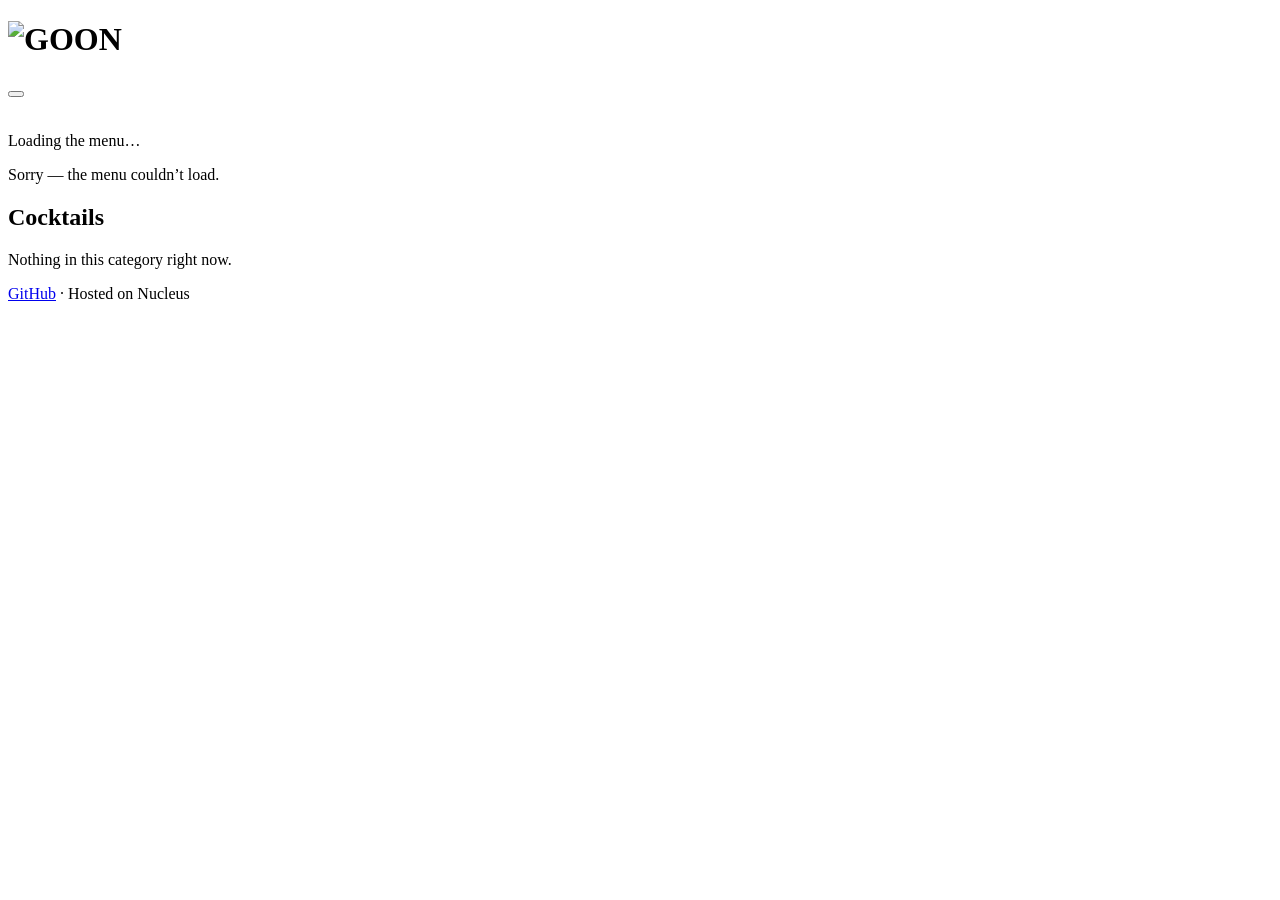
==== app/static/index.html @ 62fa24d5 "feat: separate cocktail class" ====
<!doctype html>
<html lang="en">
    <head>
        <meta charset="UTF-8" />
        <meta name="viewport" content="width=device-width, initial-scale=1.0" />
        <title>GOON Bar</title>
        <link rel="icon" href="/favicon.svg" type="image/svg+xml" />
        <link rel="icon" href="/favicon.ico" sizes="any" />

        <!-- 1st: defines app() globally  (static/ is mounted at URL root, so no /static prefix) -->
        <script src="/app.js"></script>
        <!-- 2nd: Alpine boots on load and evaluates x-data="app()" -->
        <script
            defer
            src="https://unpkg.com/alpinejs@3/dist/cdn.min.js"
        ></script>

        <link rel="stylesheet" href="/style.css" />
    </head>
    <body x-data="app()" x-cloak>
        <!-- decorative botanical sprigs in the side margins (desktop only) -->
        <!--<div class="decor" aria-hidden="true">
            <img class="leaf leaf-l1" src="/leaf.svg" alt="" />
            <img class="leaf leaf-l2" src="/leaf.svg" alt="" />
            <img class="leaf leaf-r1" src="/leaf.svg" alt="" />
            <img class="leaf leaf-r2" src="/leaf.svg" alt="" />
        </div>-->

        <!-- Page banner: wordmark left, waves right -->
        <header>
            <h1 class="wordmark"><img src="/goon_text.svg" alt="GOON" /></h1>
            <div class="host-bar" x-show="hostMode">
                <span
                    class="host-msg"
                    x-show="refreshMessage"
                    x-text="refreshMessage"
                ></span>
                <button
                    type="button"
                    @click="refreshData()"
                    :disabled="refreshing"
                    x-text="refreshing ? 'Refreshing…' : 'Refresh data'"
                ></button>
            </div>
            <img class="waves" src="/goon-waves.svg" alt="" />
        </header>

        <!-- Category tabs — driven by the `categories` config array -->
        <nav aria-label="Drink categories">
            <template x-for="cat in categories" :key="cat.id">
                <button
                    type="button"
                    @click="selectCategory(cat.id)"
                    :class="{ active: activeCategory === cat.id }"
                    x-text="cat.label"
                ></button>
            </template>
        </nav>

        <main>
            <!-- host-only data refresh control -->

            <!-- async status messages (Module 4 per-source status) -->
            <p
                x-show="beverageStatus === 'loading' || cocktailStatus === 'loading'"
            >
                Loading the menu…
            </p>
            <p
                x-show="beverageStatus === 'error' && cocktailStatus === 'error'"
            >
                Sorry — the menu couldn’t load.
            </p>

            <!-- BEVERAGES: one <section> per visible group, cards inside -->
            <template x-for="group in visibleGroups" :key="group.name">
                <section>
                    <h2 x-text="group.name"></h2>

                    <template
                        x-for="product in group.products"
                        :key="product.id"
                    >
                        <article class="beverage">
                            <h3 x-text="product.name"></h3>
                            <p
                                class="description"
                                x-show="product.description"
                                x-text="product.description"
                            ></p>

                            <!-- host-only stock line -->
                            <p
                                class="stock"
                                x-show="hostMode && product.amount !== null"
                                x-text="product.amount + ' ' + product.unit"
                            ></p>

                            <!-- variants (children), e.g. High Noon flavors —
                                 divider only appears when there are variants -->
                            <div
                                class="variants"
                                x-show="product.children.length"
                            >
                                <template
                                    x-for="child in product.children"
                                    :key="child.id"
                                >
                                    <p class="variant">
                                        <span x-text="child.name"></span>
                                        <span
                                            x-show="hostMode"
                                            x-text="'· ' + child.amount + ' ' + child.unit"
                                        ></span>
                                    </p>
                                </template>
                            </div>
                        </article>
                    </template>
                </section>
            </template>

            <!-- COCKTAILS -->
            <section
                x-show="visibleCocktails.length"
                aria-labelledby="cocktails-heading"
                :class="{ expanded: expandedCocktailIds.length  }"
            >
                <h2 id="cocktails-heading">Cocktails</h2>

                <template x-for="c in visibleCocktails" :key="c.id">
                    <article class="cocktail">
                        <div class="card-head">
                            <h3 x-text="c.name"></h3>
                            <div class="tags" x-show="c.tags.length">
                                <template x-for="t in c.tags" :key="t.name">
                                    <span
                                        class="tag"
                                        :style="tagStyle(t)"
                                        x-text="t.name"
                                    ></span>
                                </template>
                            </div>
                        </div>
                        <!-- host-only: flag cocktails that can't be made right now -->
                        <p class="warn" x-show="hostMode && !c.available">
                            Unavailable — missing ingredients
                        </p>

                        <!-- menu-style ingredient prose, shown to everyone (names only, no quantities) -->
                        <p class="ingredients" x-text="ingredientNames(c)"></p>

                        <!-- prep detail is host-only: guests don't need amounts/method/etc. -->
                        <div class="tags classes" x-show="c.tags.length">
                            <template x-for="t in c.classes" :key="t.name">
                                <span
                                    class="tag"
                                    :style="tagStyle(t)"
                                    x-text="t.name"
                                ></span>
                            </template>
                        </div>
                        <button
                            type="button"
                            x-show="hostMode"
                            @click="toggleCocktail(c.id)"
                            :aria-expanded="isExpanded(c.id)"
                            x-text="isExpanded(c.id) ? 'Hide prep' : 'Prep details'"
                        ></button>

                        <div class="prep" x-show="hostMode && isExpanded(c.id)">
                            <!-- ingredient breakdown — aligned columns -->
                            <div class="prep-ingredients">
                                <template
                                    x-for="ing in c.ingredients"
                                    :key="ing.ingredient"
                                >
                                    <div class="prep-row">
                                        <span
                                            class="ing-name"
                                            x-text="ing.ingredient"
                                        ></span>
                                        <span
                                            class="ing-amt"
                                            x-text="ing.amount ? ing.amount + ' ' + (ing.unit || '') : ''"
                                        ></span>
                                        <span class="ing-flags">
                                            <span
                                                class="warn"
                                                x-show="ing.matched && !ing.in_stock"
                                                >out of stock</span
                                            >
                                            <span
                                                class="warn"
                                                x-show="!ing.matched"
                                                >unmatched</span
                                            >
                                        </span>
                                    </div>
                                </template>
                            </div>

                            <p x-show="c.method">
                                <strong>Method:</strong>
                                <span x-text="c.method"></span>
                            </p>
                            <p x-show="c.equipment.length">
                                <strong>Equipment:</strong>
                                <span x-text="c.equipment.join(', ')"></span>
                            </p>
                            <p x-show="c.host_notes">
                                <strong>Notes:</strong>
                                <span x-text="c.host_notes"></span>
                            </p>
                            <p x-show="c.author">
                                <strong>By:</strong>
                                <span x-text="c.author"></span>
                            </p>
                            <p
                                class="warn"
                                x-show="c.unmatched_ingredients.length"
                            >
                                ⚠ Unmatched ingredients:
                                <span
                                    x-text="c.unmatched_ingredients.join(', ')"
                                ></span>
                            </p>
                        </div>
                    </article>
                </template>
            </section>

            <!-- empty state: ready, but nothing in this category -->
            <p
                x-show="beverageStatus === 'ready' && cocktailStatus === 'ready'
               && visibleGroups.length === 0 && visibleCocktails.length === 0"
            >
                Nothing in this category right now.
            </p>
        </main>

        <footer>
            <a
                href="https://github.com/QuantumBlink1337/beverage-menu"
                target="_blank"
                rel="noopener"
                >GitHub</a
            >
            <span aria-hidden="true">·</span>
            <span>Hosted on Nucleus</span>
        </footer>
    </body>
</html>
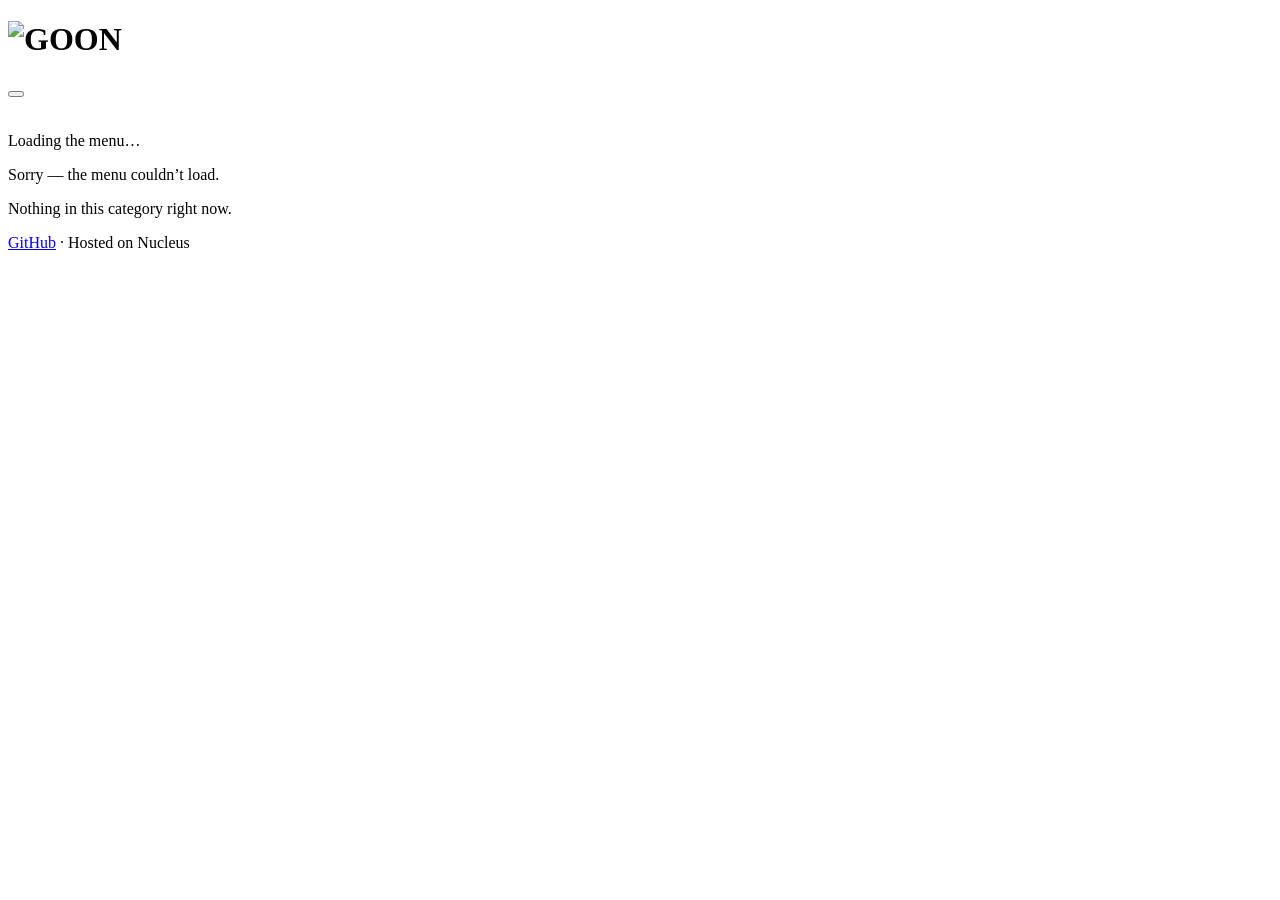
==== commit 75b08bc7: "feat: display cocktails and mocktails separately but on the same section" ====
--- a/app/static/index.html
+++ b/app/static/index.html
@@ -121,19 +121,40 @@
             </template>
 
             <!-- COCKTAILS -->
-            <section
-                x-show="visibleCocktails.length"
-                aria-labelledby="cocktails-heading"
-                :class="{ expanded: expandedCocktailIds.length  }"
-            >
-                <h2 id="cocktails-heading">Cocktails</h2>
-
-                <template x-for="c in visibleCocktails" :key="c.id">
-                    <article class="cocktail">
-                        <div class="card-head">
-                            <h3 x-text="c.name"></h3>
-                            <div class="tags" x-show="c.tags.length">
-                                <template x-for="t in c.tags" :key="t.name">
+            <template x-for="section in mixedDrinkSections" :key="section.name">
+                <section
+                    class="cocktail-grid"
+                    :class="{ expanded: expandedCocktailIds.length  }"
+                >
+                    <h2 x-text="section.name"></h2>
+                    <template x-for="c in section.drinks" :key="c.id">
+                        <article class="cocktail">
+                            <div class="card-head">
+                                <h3 x-text="c.name"></h3>
+                                <div class="tags" x-show="c.tags.length">
+                                    <template x-for="t in c.tags" :key="t.name">
+                                        <span
+                                            class="tag"
+                                            :style="tagStyle(t)"
+                                            x-text="t.name"
+                                        ></span>
+                                    </template>
+                                </div>
+                            </div>
+                            <!-- host-only: flag cocktails that can't be made right now -->
+                            <p class="warn" x-show="hostMode && !c.available">
+                                Unavailable — missing ingredients
+                            </p>
+
+                            <!-- menu-style ingredient prose, shown to everyone (names only, no quantities) -->
+                            <p
+                                class="ingredients"
+                                x-text="ingredientNames(c)"
+                            ></p>
+
+                            <!-- prep detail is host-only: guests don't need amounts/method/etc. -->
+                            <div class="tags classes" x-show="c.classes.length">
+                                <template x-for="t in c.classes" :key="t.name">
                                     <span
                                         class="tag"
                                         :style="tagStyle(t)"
@@ -141,94 +162,81 @@
                                     ></span>
                                 </template>
                             </div>
-                        </div>
-                        <!-- host-only: flag cocktails that can't be made right now -->
-                        <p class="warn" x-show="hostMode && !c.available">
-                            Unavailable — missing ingredients
-                        </p>
-
-                        <!-- menu-style ingredient prose, shown to everyone (names only, no quantities) -->
-                        <p class="ingredients" x-text="ingredientNames(c)"></p>
-
-                        <!-- prep detail is host-only: guests don't need amounts/method/etc. -->
-                        <div class="tags classes" x-show="c.tags.length">
-                            <template x-for="t in c.classes" :key="t.name">
-                                <span
-                                    class="tag"
-                                    :style="tagStyle(t)"
-                                    x-text="t.name"
-                                ></span>
-                            </template>
-                        </div>
-                        <button
-                            type="button"
-                            x-show="hostMode"
-                            @click="toggleCocktail(c.id)"
-                            :aria-expanded="isExpanded(c.id)"
-                            x-text="isExpanded(c.id) ? 'Hide prep' : 'Prep details'"
-                        ></button>
-
-                        <div class="prep" x-show="hostMode && isExpanded(c.id)">
-                            <!-- ingredient breakdown — aligned columns -->
-                            <div class="prep-ingredients">
-                                <template
-                                    x-for="ing in c.ingredients"
-                                    :key="ing.ingredient"
+                            <button
+                                type="button"
+                                x-show="hostMode"
+                                @click="toggleCocktail(c.id)"
+                                :aria-expanded="isExpanded(c.id)"
+                                x-text="isExpanded(c.id) ? 'Hide prep' : 'Prep details'"
+                            ></button>
+
+                            <div
+                                class="prep"
+                                x-show="hostMode && isExpanded(c.id)"
+                            >
+                                <!-- ingredient breakdown — aligned columns -->
+                                <div class="prep-ingredients">
+                                    <template
+                                        x-for="ing in c.ingredients"
+                                        :key="ing.ingredient"
+                                    >
+                                        <div class="prep-row">
+                                            <span
+                                                class="ing-name"
+                                                x-text="ing.ingredient"
+                                            ></span>
+                                            <span
+                                                class="ing-amt"
+                                                x-text="ing.amount ? ing.amount + ' ' + (ing.unit || '') : ''"
+                                            ></span>
+                                            <span class="ing-flags">
+                                                <span
+                                                    class="warn"
+                                                    x-show="ing.matched && !ing.in_stock"
+                                                    >out of stock</span
+                                                >
+                                                <span
+                                                    class="warn"
+                                                    x-show="!ing.matched"
+                                                    >unmatched</span
+                                                >
+                                            </span>
+                                        </div>
+                                    </template>
+                                </div>
+
+                                <p x-show="c.method">
+                                    <strong>Method:</strong>
+                                    <span x-text="c.method"></span>
+                                </p>
+                                <p x-show="c.equipment.length">
+                                    <strong>Equipment:</strong>
+                                    <span
+                                        x-text="c.equipment.join(', ')"
+                                    ></span>
+                                </p>
+                                <p x-show="c.host_notes">
+                                    <strong>Notes:</strong>
+                                    <span x-text="c.host_notes"></span>
+                                </p>
+                                <p x-show="c.author">
+                                    <strong>By:</strong>
+                                    <span x-text="c.author"></span>
+                                </p>
+                                <p
+                                    class="warn"
+                                    x-show="c.unmatched_ingredients.length"
                                 >
-                                    <div class="prep-row">
-                                        <span
-                                            class="ing-name"
-                                            x-text="ing.ingredient"
-                                        ></span>
-                                        <span
-                                            class="ing-amt"
-                                            x-text="ing.amount ? ing.amount + ' ' + (ing.unit || '') : ''"
-                                        ></span>
-                                        <span class="ing-flags">
-                                            <span
-                                                class="warn"
-                                                x-show="ing.matched && !ing.in_stock"
-                                                >out of stock</span
-                                            >
-                                            <span
-                                                class="warn"
-                                                x-show="!ing.matched"
-                                                >unmatched</span
-                                            >
-                                        </span>
-                                    </div>
-                                </template>
-                            </div>
-
-                            <p x-show="c.method">
-                                <strong>Method:</strong>
-                                <span x-text="c.method"></span>
-                            </p>
-                            <p x-show="c.equipment.length">
-                                <strong>Equipment:</strong>
-                                <span x-text="c.equipment.join(', ')"></span>
-                            </p>
-                            <p x-show="c.host_notes">
-                                <strong>Notes:</strong>
-                                <span x-text="c.host_notes"></span>
-                            </p>
-                            <p x-show="c.author">
-                                <strong>By:</strong>
-                                <span x-text="c.author"></span>
-                            </p>
-                            <p
-                                class="warn"
-                                x-show="c.unmatched_ingredients.length"
-                            >
-                                ⚠ Unmatched ingredients:
-                                <span
-                                    x-text="c.unmatched_ingredients.join(', ')"
-                                ></span>
-                            </p>
-                        </div>
-                    </article>
-                </template>
-            </section>
+                                    ⚠ Unmatched ingredients:
+                                    <span
+                                        x-text="c.unmatched_ingredients.join(', ')"
+                                    ></span>
+                                </p>
+                            </div>
+                        </article>
+                    </template>
+                </section>
+            </template>
 
             <!-- empty state: ready, but nothing in this category -->
             <p
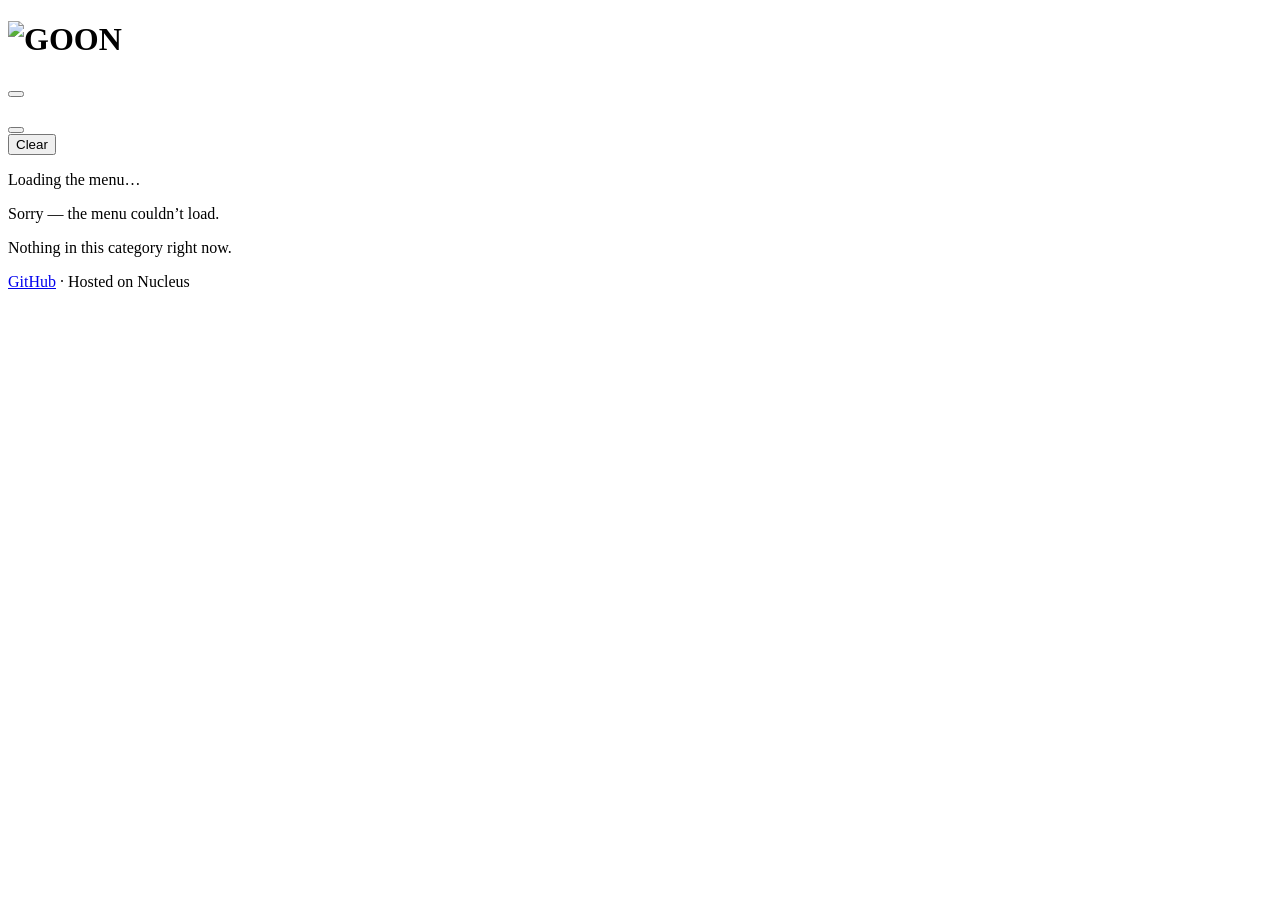
==== commit cc92138a: "feat: filter logic" ====
--- a/app/static/index.html
+++ b/app/static/index.html
@@ -56,6 +56,46 @@
                 ></button>
             </template>
         </nav>
+
+        <!-- Tag filter — secondary bar, only on cocktail-bearing tabs with tags -->
+        <div
+            class="filter-bar"
+            x-show="['all','mixed-drinks','thc'].includes(activeCategory) && availableTags.length"
+        >
+            <div
+                class="dropdown"
+                x-data="{ open: false }"
+                @click.outside="open = false"
+            >
+                <button
+                    type="button"
+                    class="filter-toggle"
+                    :class="{ active: selectedTags.length }"
+                    @click="open = !open"
+                    x-text="selectedTags.length ? selectedTags.length + (selectedTags.length > 1 ? ' tags' : ' tag') + ' selected' : 'Filter by tag'"
+                ></button>
+                <div class="dropdown-panel" x-show="open" x-cloak>
+                    <template x-for="t in availableTags" :key="t.name">
+                        <label class="filter-option">
+                            <input
+                                type="checkbox"
+                                :checked="selectedTags.includes(t.name)"
+                                @change="toggleTag(t.name)"
+                            />
+                            <span x-text="t.name"></span>
+                        </label>
+                    </template>
+                </div>
+            </div>
+            <button
+                type="button"
+                class="filter-clear"
+                x-show="selectedTags.length"
+                @click="selectedTags = []"
+            >
+                Clear
+            </button>
+        </div>
 
         <main>
             <!-- host-only data refresh control -->
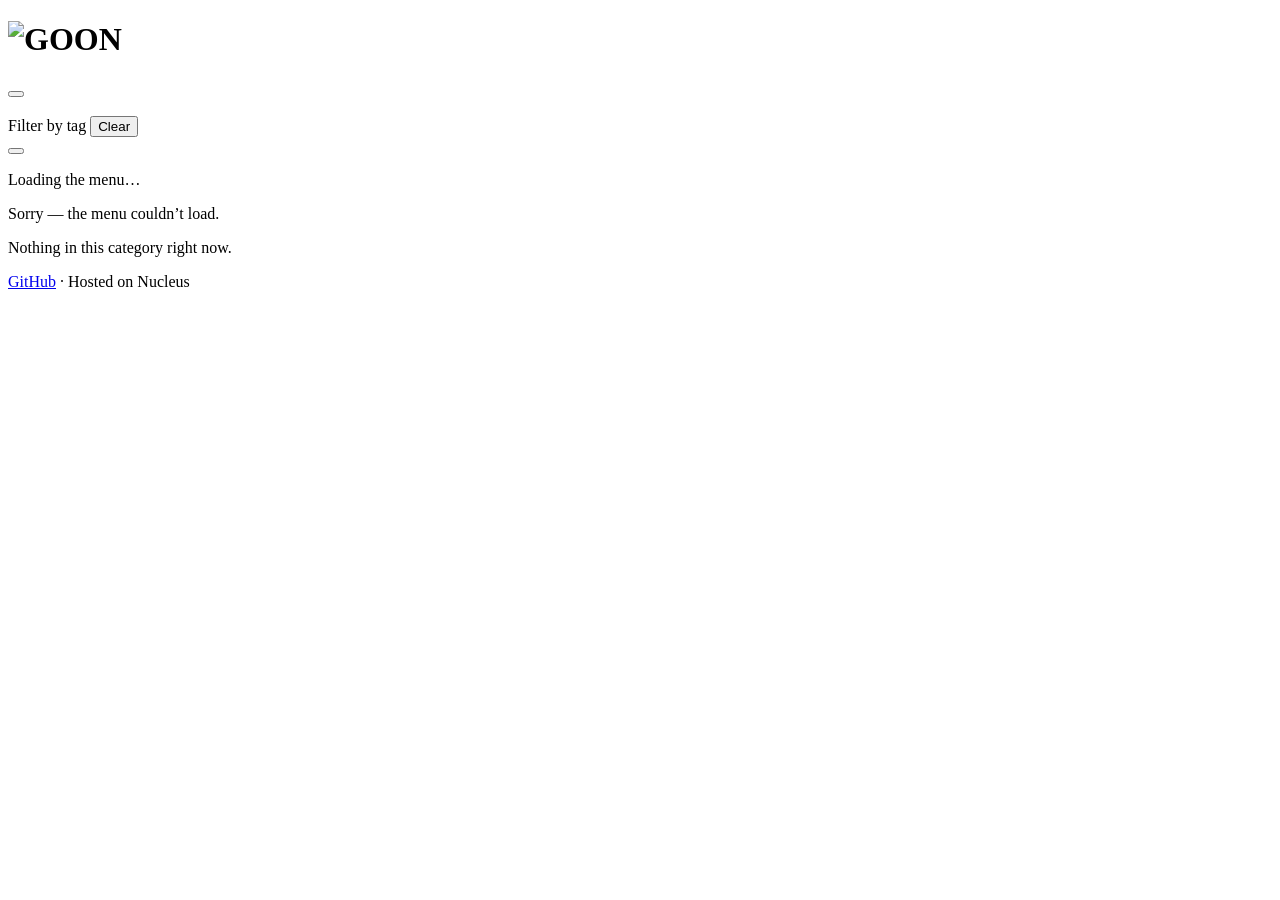
==== commit c799d9b7: "feat: filter button" ====
--- a/app/static/index.html
+++ b/app/static/index.html
@@ -57,43 +57,50 @@
             </template>
         </nav>
 
-        <!-- Tag filter — secondary bar, only on cocktail-bearing tabs with tags -->
+        <!-- Tag filter — floating button (desktop: bottom-left), cocktail tabs only -->
         <div
-            class="filter-bar"
+            class="filter-fab"
+            x-data="{ open: false }"
             x-show="['all','mixed-drinks','thc'].includes(activeCategory) && availableTags.length"
+            @click.outside="open = false"
         >
-            <div
-                class="dropdown"
-                x-data="{ open: false }"
-                @click.outside="open = false"
-            >
-                <button
-                    type="button"
-                    class="filter-toggle"
-                    :class="{ active: selectedTags.length }"
-                    @click="open = !open"
-                    x-text="selectedTags.length ? selectedTags.length + (selectedTags.length > 1 ? ' tags' : ' tag') + ' selected' : 'Filter by tag'"
-                ></button>
-                <div class="dropdown-panel" x-show="open" x-cloak>
-                    <template x-for="t in availableTags" :key="t.name">
-                        <label class="filter-option">
-                            <input
-                                type="checkbox"
-                                :checked="selectedTags.includes(t.name)"
-                                @change="toggleTag(t.name)"
-                            />
-                            <span x-text="t.name"></span>
-                        </label>
-                    </template>
+            <div class="filter-panel" x-show="open" x-cloak>
+                <div class="filter-panel-head">
+                    <span>Filter by tag</span>
+                    <button
+                        type="button"
+                        class="filter-clear"
+                        x-show="selectedTags.length"
+                        @click="selectedTags = []"
+                    >
+                        Clear
+                    </button>
                 </div>
+                <template x-for="t in availableTags" :key="t.name">
+                    <label class="filter-option">
+                        <input
+                            type="checkbox"
+                            :checked="selectedTags.includes(t.name)"
+                            @change="toggleTag(t.name)"
+                        />
+                        <span x-text="t.name"></span>
+                    </label>
+                </template>
             </div>
             <button
                 type="button"
-                class="filter-clear"
-                x-show="selectedTags.length"
-                @click="selectedTags = []"
-            >
-                Clear
+                class="filter-button"
+                :class="{ active: selectedTags.length }"
+                @click="open = !open"
+                :aria-expanded="open"
+                aria-label="Filter by tag"
+            >
+                <span class="filter-icon" aria-hidden="true"></span>
+                <span
+                    class="filter-count"
+                    x-show="selectedTags.length"
+                    x-text="selectedTags.length"
+                ></span>
             </button>
         </div>
 
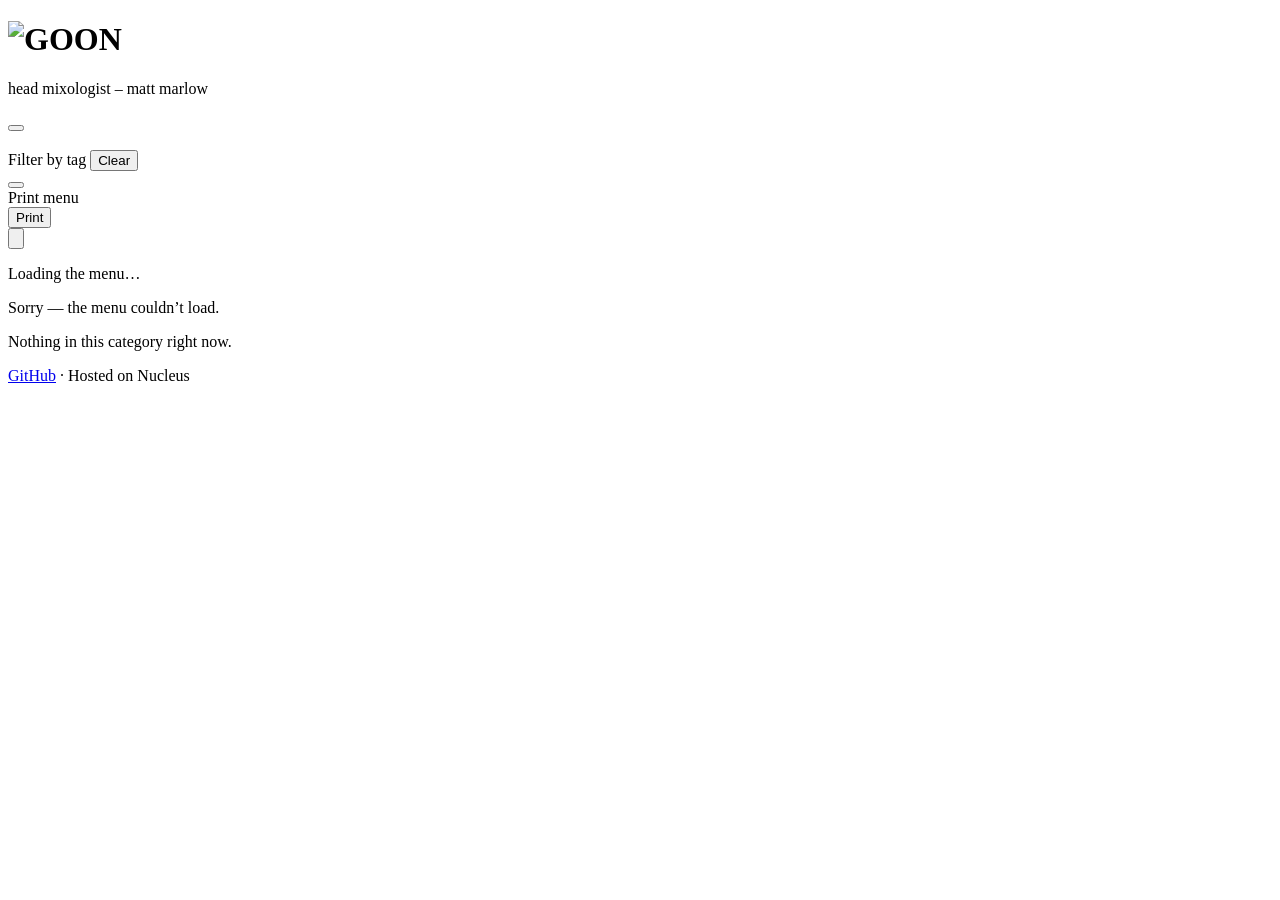
==== commit c820888a: "feat: print to pdf" ====
--- a/app/static/index.html
+++ b/app/static/index.html
@@ -28,7 +28,10 @@
 
         <!-- Page banner: wordmark left, waves right -->
         <header>
-            <h1 class="wordmark"><img src="/goon_text.svg" alt="GOON" /></h1>
+            <div class="brand">
+                <h1 class="wordmark"><img src="/goon_text.svg" alt="GOON" /></h1>
+                <p class="print-subtitle">head mixologist – matt marlow</p>
+            </div>
             <div class="host-bar" x-show="hostMode">
                 <span
                     class="host-msg"
@@ -104,6 +107,62 @@
             </button>
         </div>
 
+        <!-- Print menu — floating button (bottom-right) opens a category picker -->
+        <div
+            class="print-fab"
+            x-data="{ open: false }"
+            @click.outside="open = false"
+        >
+            <div class="print-panel" x-show="open" x-cloak>
+                <div class="print-panel-head"><span>Print menu</span></div>
+                <template
+                    x-for="cat in categories.filter((c) => c.id !== 'all')"
+                    :key="cat.id"
+                >
+                    <label class="filter-option">
+                        <input
+                            type="checkbox"
+                            :checked="printCategories.includes(cat.id)"
+                            @change="togglePrintCategory(cat.id)"
+                        />
+                        <span x-text="cat.label"></span>
+                    </label>
+                </template>
+                <button
+                    type="button"
+                    class="print-go"
+                    :disabled="!printCategories.length"
+                    @click="open = false; printMenu()"
+                >
+                    Print
+                </button>
+            </div>
+            <button
+                type="button"
+                class="print-button"
+                @click="open = !open"
+                :aria-expanded="open"
+                aria-label="Print menu"
+                title="Print menu"
+            >
+                <svg
+                    viewBox="0 0 24 24"
+                    fill="none"
+                    stroke="currentColor"
+                    stroke-width="2"
+                    stroke-linecap="round"
+                    stroke-linejoin="round"
+                    aria-hidden="true"
+                >
+                    <polyline points="6 9 6 2 18 2 18 9" />
+                    <path
+                        d="M6 18H4a2 2 0 0 1-2-2v-5a2 2 0 0 1 2-2h16a2 2 0 0 1 2 2v5a2 2 0 0 1-2 2h-2"
+                    />
+                    <rect x="6" y="14" width="12" height="8" />
+                </svg>
+            </button>
+        </div>
+
         <main>
             <!-- host-only data refresh control -->
 
@@ -188,11 +247,6 @@
                                     </template>
                                 </div>
                             </div>
-                            <!-- host-only: flag cocktails that can't be made right now -->
-                            <p class="warn" x-show="hostMode && !c.available">
-                                Unavailable — missing ingredients
-                            </p>
-
                             <!-- menu-style ingredient prose, shown to everyone (names only, no quantities) -->
                             <p
                                 class="ingredients"
@@ -200,7 +254,16 @@
                             ></p>
 
                             <!-- prep detail is host-only: guests don't need amounts/method/etc. -->
-                            <div class="tags classes" x-show="c.classes.length">
+                            <div
+                                class="tags classes"
+                                x-show="c.classes.length || (hostMode && !c.available)"
+                            >
+                                <!-- host-only: far-left flag; prep notes reveal why -->
+                                <span
+                                    class="tag unavailable"
+                                    x-show="hostMode && !c.available"
+                                    >Unavailable</span
+                                >
                                 <template x-for="t in c.classes" :key="t.name">
                                     <span
                                         class="tag"
@@ -304,5 +367,11 @@
             <span aria-hidden="true">·</span>
             <span>Hosted on Nucleus</span>
         </footer>
+
+        <!-- print-only menu footer: print date + brand bar -->
+        <div class="print-footer" aria-hidden="true">
+            <p class="print-date" x-text="'Printed ' + printDate()"></p>
+            <div class="print-bar"></div>
+        </div>
     </body>
 </html>
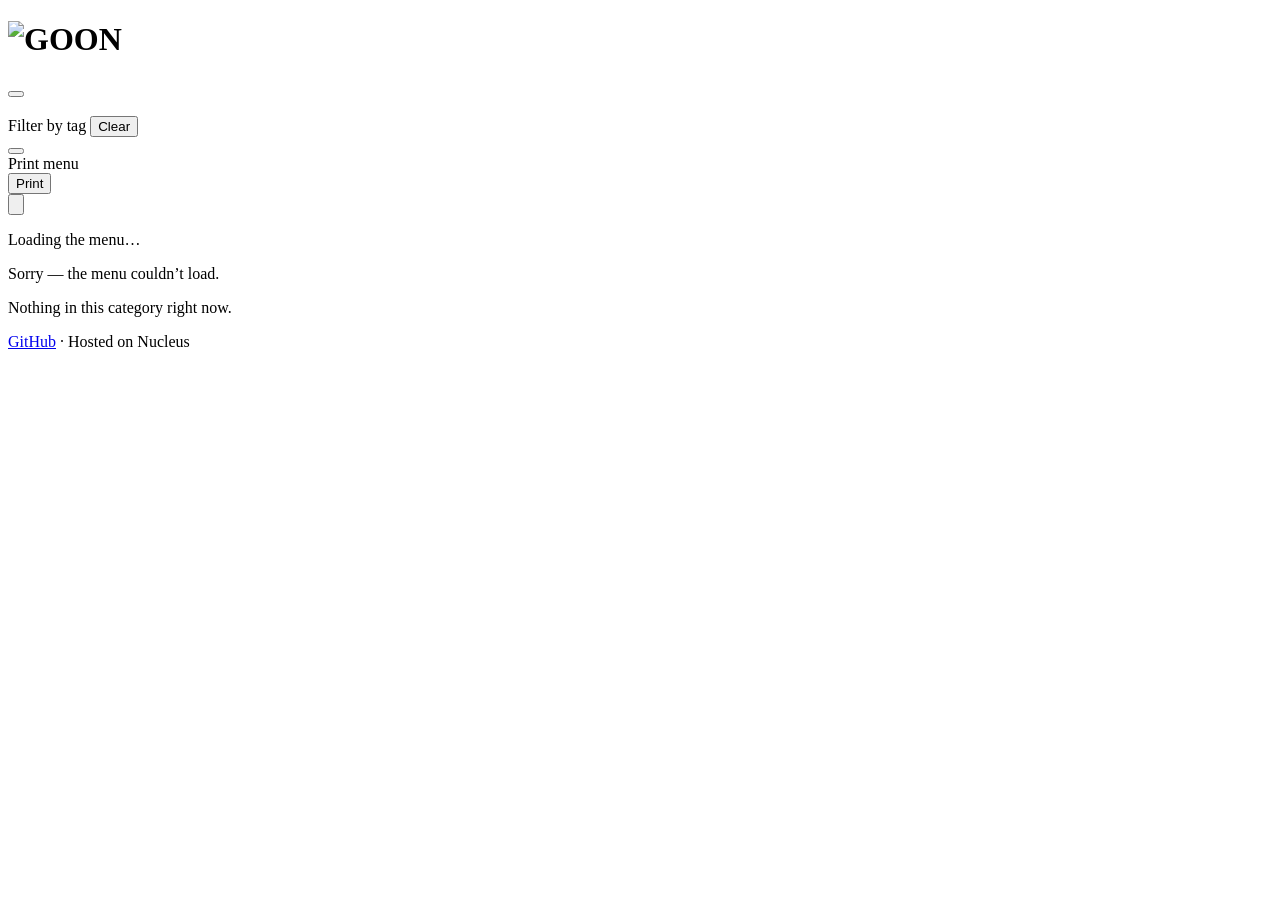
==== commit 9193d44b: "don't ship subtitle" ====
--- a/app/static/index.html
+++ b/app/static/index.html
@@ -29,8 +29,9 @@
         <!-- Page banner: wordmark left, waves right -->
         <header>
             <div class="brand">
-                <h1 class="wordmark"><img src="/goon_text.svg" alt="GOON" /></h1>
-                <p class="print-subtitle">head mixologist – matt marlow</p>
+                <h1 class="wordmark">
+                    <img src="/goon_text.svg" alt="GOON" />
+                </h1>
             </div>
             <div class="host-bar" x-show="hostMode">
                 <span
